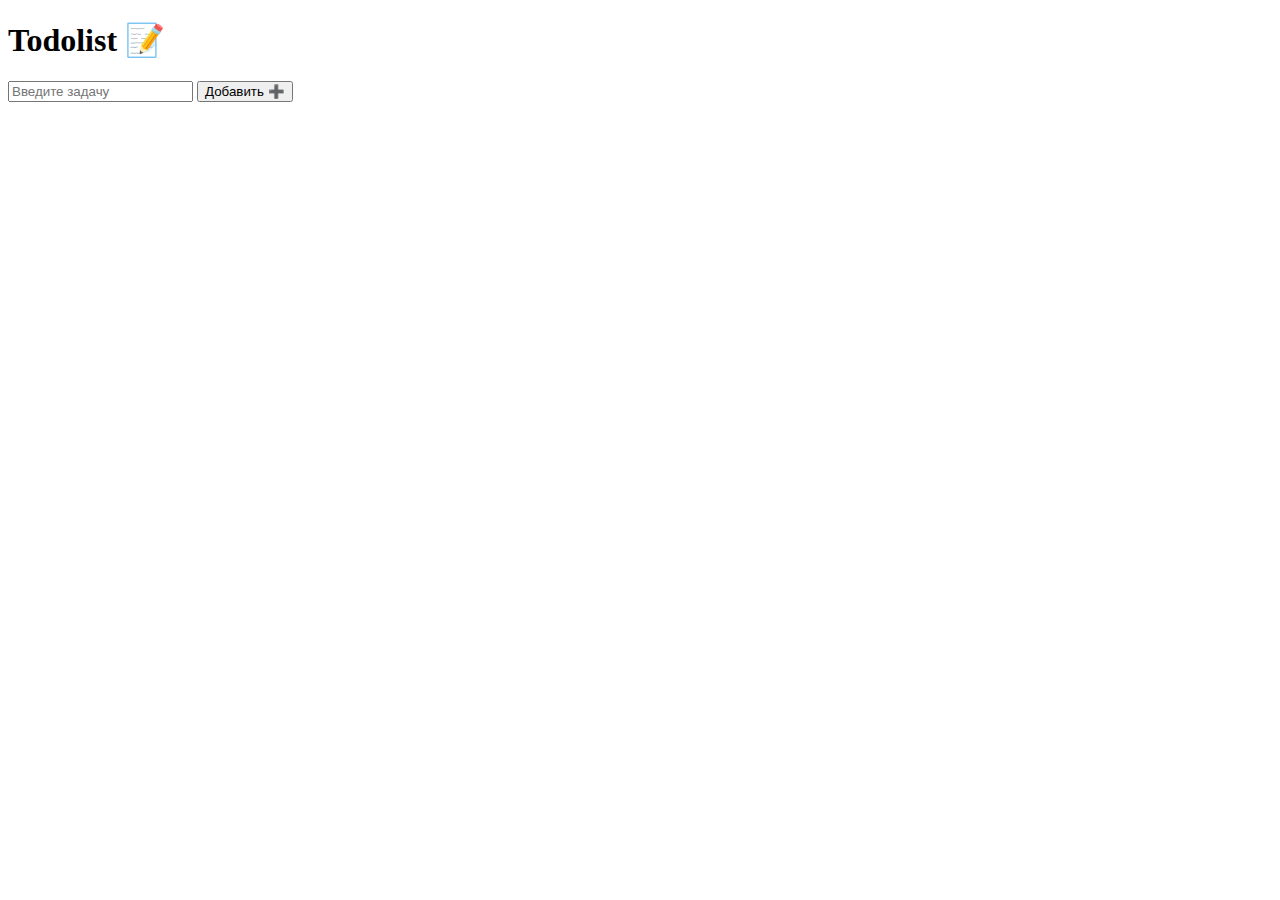
==== 10-lesson/index.html @ 4f910ce9 "mvc pattern" ====
<!DOCTYPE html>
<html lang="en">
<head>
    <meta charset="UTF-8">
    <meta name="viewport" content="width=device-width, initial-scale=1.0">
    <link rel="stylesheet" href="styles.css">
    <title>Document</title>
</head>
<body>
    <div id="app">
        <h1 class="title">Todolist 📝</h1>
        <form class="form" name="todolist">
            <input type="text" name="task" class="input" placeholder="Введите задачу">
            <button type="submit" class="add-button">Добавить ➕</button>
        </form>
        <ul class="list">

        </ul>
    </div>
    <script src="main.js"></script>
</body>
</html>
---- 10-lesson/styles.css ----
.list {
    display: flex;
    flex-direction: column;
    align-items: start;
    gap: 10px;
}

.done .task-title {
    text-decoration: line-through;
}
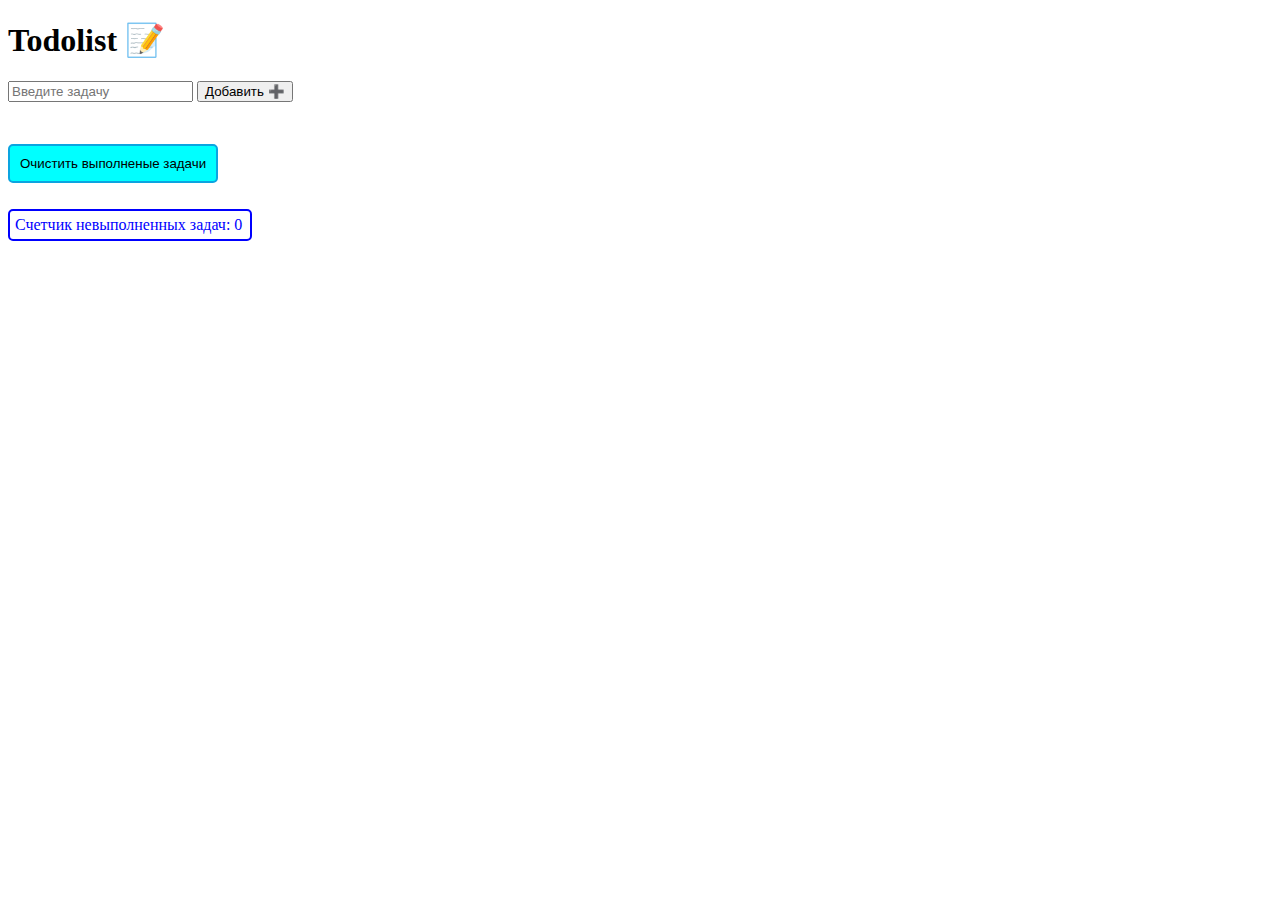
==== commit f217a7d6: "clear button, counter, css styles" ====
--- a/10-lesson/index.html
+++ b/10-lesson/index.html
@@ -16,6 +16,7 @@
         <ul class="list">
 
         </ul>
+        <button type="button" class="clear-done-tasks">Очистить выполненые задачи</button>
     </div>
     <script src="main.js"></script>
 </body>
--- a/10-lesson/styles.css
+++ b/10-lesson/styles.css
@@ -1,3 +1,9 @@
+/* body {
+    display: flex;
+    flex-direction: column;
+    align-items: center;
+} */
+
 .list {
     display: flex;
     flex-direction: column;
@@ -7,4 +13,29 @@
 
 .done .task-title {
     text-decoration: line-through;
+}
+
+.clear-done-tasks {
+    background-color: aqua;
+    padding: 10px;
+    border: 2px solid rgb(12, 164, 224);
+    margin: 10px 0px;
+    border-radius: 5px;
+}
+
+.counter {
+    color: blue;
+    border-radius: 5px;
+    border: 2px double blue;
+    max-width: 230px;
+    padding: 5px;
+}
+
+.delete-button {
+    background-color: red;
+    color: white;
+    border: none;
+    padding: 5px;
+    margin-left: 20px;
+    border-radius: 5px;
 }